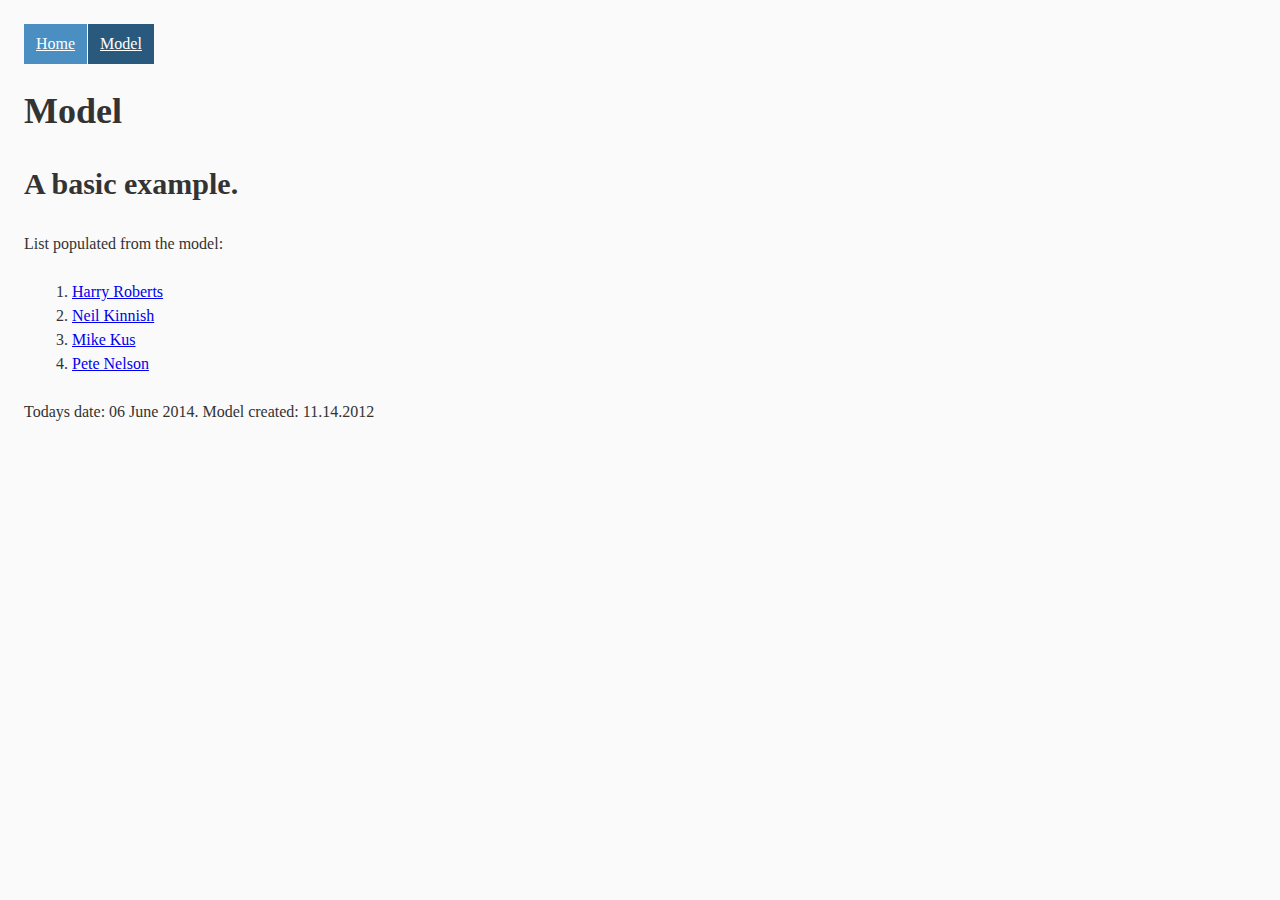
==== model/index.html @ 12a964da "auto commit (mixture)" ====
<!doctype html>
<html lang="en">
    <head>
        <meta charset="utf-8">
        <title>Model Example : Mixture + inuit.css</title>
        <link href="/public/styles/your-project.min.css" rel="stylesheet" type="text/css" media="all"/>
        <!-- TODO: Complete this project :) -->
    </head>
    <body class="wrapper">
        <ul class="nav  nav--block  foo">
	<li ><a href="/">Home</a></li><!--
	--><li class="current"><a href="/model">Model</a></li>
</ul>
        <div class="container">
            
	<h1>Model</h1>
	<h2>A basic example.</h2>
	<p>List populated from the model:</p>
	<ol>
		
				<li><a href="http://twitter.com/@csswizardry">Harry Roberts</a></li>
		
				<li><a href="http://twitter.com/@neiltak">Neil Kinnish</a></li>
		
				<li><a href="http://twitter.com/@mikekus">Mike Kus</a></li>
		
				<li><a href="http://twitter.com/@petetak">Pete Nelson</a></li>
		
	</ol>
	<p>Todays date: 06 June 2014. Model created: 11.14.2012</p>

        </div>
    </body>
</html>
---- public/styles/your-project.min.css ----
@charset "UTF-8";/*!*
 *
 * inuitcss.com -- @inuitcss -- @csswizardry
 *
 *//*! normalize.css v2.1.0 | MIT License | git.io/normalize */article,aside,details,figcaption,figure,footer,header,hgroup,main,nav,section,summary{display:block}audio,canvas,video{display:inline-block}audio:not([controls]){display:none;height:0}[hidden]{display:none}html{-webkit-text-size-adjust:100%;-ms-text-size-adjust:100%}body{margin:0}a:focus{outline:thin dotted}a:active,a:hover{outline:0}abbr[title]{border-bottom:1px dotted}b,strong{font-weight:700}dfn{font-style:italic}hr{-moz-box-sizing:content-box;box-sizing:content-box;height:0}mark{background:#ff0;color:#000}code,kbd,pre,samp{font-family:monospace,serif;font-size:1em}pre{white-space:pre-wrap}small{font-size:80%}sub,sup{font-size:75%;line-height:0;position:relative;vertical-align:baseline}sup{top:-.5em}sub{bottom:-.25em}img{border:0}svg:not(:root){overflow:hidden}figure{margin:0}fieldset{border:1px solid silver}legend{border:0}button,input,select,textarea{font-family:inherit;font-size:100%;margin:0}button,input{line-height:normal}button,select{text-transform:none}button,html input[type=button],input[type=reset],input[type=submit]{-webkit-appearance:button;cursor:pointer}button[disabled],html input[disabled]{cursor:default}input[type=checkbox],input[type=radio]{box-sizing:border-box;padding:0}input[type=search]{-webkit-appearance:textfield;-moz-box-sizing:content-box;-webkit-box-sizing:content-box;box-sizing:content-box}input[type=search]::-webkit-search-cancel-button,input[type=search]::-webkit-search-decoration{-webkit-appearance:none}button::-moz-focus-inner,input::-moz-focus-inner{border:0;padding:0}textarea{overflow:auto;vertical-align:top}table{border-collapse:collapse;border-spacing:0}*,:after,:before{-webkit-box-sizing:border-box;-moz-box-sizing:border-box;-ms-box-sizing:border-box;-o-box-sizing:border-box;box-sizing:border-box}blockquote,caption,dd,dl,fieldset,form,h1,h2,h3,h4,h5,h6,hr,legend,ol,p,pre,table,td,th,ul{margin:0;padding:0}abbr[title],dfn[title]{cursor:help}ins,u{text-decoration:none}ins{border-bottom:1px solid}img{font-style:italic}button,input,label,option,select,textarea{cursor:pointer}.text-input:active,.text-input:focus,textarea:active,textarea:focus{cursor:text;outline:0}.cf:after,.nav:after{content:"";display:table;clear:both}.form-fields>li,.island,.islet,.media,address,blockquote,dl,fieldset,figure,h1,h2,h3,h4,h5,h6,hgroup,ol,p,pre,table,ul{margin-bottom:24px;margin-bottom:1.5rem}.islet .form-fields>li,.islet .island,.islet .islet,.islet .media,.islet address,.islet blockquote,.islet dl,.islet fieldset,.islet figure,.islet h1,.islet h2,.islet h3,.islet h4,.islet h5,.islet h6,.islet hgroup,.islet ol,.islet p,.islet pre,.islet table,.islet ul{margin-bottom:12px;margin-bottom:.75rem}.landmark{margin-bottom:48px;margin-bottom:3rem}hr{margin-bottom:22px;margin-bottom:1.375rem}dd,ol,ul{margin-left:48px;margin-left:3rem}html{font:1em/1.5 sans-serif;overflow-y:scroll;min-height:100%}.alpha,h1{font-size:36px;font-size:2.25rem;line-height:1.33333}.beta,h2{font-size:30px;font-size:1.875rem;line-height:1.6}.gamma,h3{font-size:24px;font-size:1.5rem;line-height:1}.delta,h4{font-size:20px;font-size:1.25rem;line-height:1.2}.epsilon,h5{font-size:16px;font-size:1rem;line-height:1.5}.zeta,h6{font-size:14px;font-size:.875rem;line-height:1.71429}hgroup .hN{margin-bottom:0}.giga{font-size:96px;font-size:6rem;line-height:1}.mega{font-size:72px;font-size:4.5rem;line-height:1}.kilo{font-size:48px;font-size:3rem;line-height:1}.lead,.lede{font-size:18px;font-size:1.125rem;line-height:1.33333}.milli,.smallprint{font-size:12px;font-size:.75rem;line-height:2}.micro{font-size:10px;font-size:.625rem;line-height:2.4}q{quotes:"\2018" "\2019" "\201C" "\201D"}q:before{content:"\2018";content:open-quote}q:after{content:"\2019";content:close-quote}q q:before{content:"\201C";content:open-quote}q q:after{content:"\201D";content:close-quote}blockquote{quotes:"\201C" "\201D"}blockquote p:before{content:"\201C";content:open-quote}blockquote p:after{content:"";content:no-close-quote}blockquote p:last-of-type:after{content:"\201D";content:close-quote}blockquote q:before{content:"\2018";content:open-quote}blockquote q:after{content:"\2019";content:close-quote}blockquote{text-indent:-.41em}blockquote p:last-of-type{margin-bottom:0}.source{display:block;text-indent:0}.source:before{content:"\2014"}pre{overflow:auto}pre mark{background:0 0;border-bottom:1px solid;color:inherit}.code-comment{opacity:.75;filter:alpha(opacity=75)}.line-numbers{font-family:monospace,serif;list-style:decimal-leading-zero inside;white-space:nowrap;overflow:auto;margin-left:0}.line-numbers code{white-space:pre}img{max-width:100%}img[height],img[width]{max-width:none}.img--round{border-radius:4px}.img--right{float:right;margin-bottom:24px;margin-left:24px}.img--left{float:left;margin-right:24px;margin-bottom:24px}.img--center{display:block;margin-right:auto;margin-bottom:24px;margin-left:auto}.img--short{height:120px}.img--medium{height:240px}.img--tall{height:360px}figure>img{display:block}li>ol,li>ul{margin-bottom:0}.numbered-list{list-style-type:decimal}table{width:100%}td,th{padding:6px;text-align:left}@media screen and (min-width:480px){td,th{padding:12px}}[colspan]{text-align:center}[colspan="1"]{text-align:left}[rowspan]{vertical-align:middle}[rowspan="1"]{vertical-align:top}.numerical{text-align:right}.t5{width:5%}.t10{width:10%}.t12{width:12.5%}.t15{width:15%}.t20{width:20%}.t25{width:25%}.t30{width:30%}.t33{width:33.333%}.t35{width:35%}.t37{width:37.5%}.t40{width:40%}.t45{width:45%}.t50{width:50%}.t55{width:55%}.t60{width:60%}.t62{width:62.5%}.t65{width:65%}.t66{width:66.666%}.t70{width:70%}.t75{width:75%}.t80{width:80%}.t85{width:85%}.t87{width:87.5%}.t90{width:90%}.t95{width:95%}.table--bordered td,.table--bordered th{border:1px solid #ccc}.table--bordered td:empty,.table--bordered th:empty{border:none}.table--bordered thead tr:last-child th{border-bottom-width:2px}.table--bordered tbody tr th:last-of-type{border-right-width:2px}.table--striped tbody tr:nth-of-type(odd){background-color:#ffc}.table--data{font:12px/1.5 sans-serif}fieldset{padding:24px}.form-fields{list-style:none;margin:0}.form-fields>li:last-child{margin-bottom:0}.label,label{display:block}.additional{display:block;font-weight:400}.check-list{list-style:none;margin:0}.check-label,.check-list .label,.check-list label{display:inline-block}.spoken-form label{display:inline-block;font:inherit}.extra-help{display:inline-block;visibility:hidden}.text-input:active+.extra-help,.text-input:focus+.extra-help{visibility:visible}.nav{list-style:none;margin-left:0}.nav>li,.nav>li>a{display:inline-block;*display:inline;zoom:1}.nav--stacked>li{display:list-item}.nav--stacked>li>a{display:block}.nav--banner{text-align:center}.nav--block{line-height:1;letter-spacing:-.31em;word-spacing:-.43em;white-space:nowrap}.nav--block>li{letter-spacing:normal;word-spacing:normal}.nav--block>li>a{padding:12px}.nav--fit{display:table;width:100%}.nav--fit>li{display:table-cell}.nav--fit>li>a{display:block}.nav--keywords>li:after{content:"\002C" "\00A0"}.nav--keywords>li:last-child:after{display:none}/*!*
 * 
 * @csswizardry -- csswizardry.com/beautons
 * 
 */.btn{display:inline-block;vertical-align:middle;white-space:nowrap;font-family:inherit;font-size:100%;cursor:pointer;border:none;margin:0;padding-top:0;padding-bottom:0;line-height:3;padding-right:1em;padding-left:1em;border-radius:4px}.btn,.btn:hover{text-decoration:none}.btn:active,.btn:focus{outline:0}.btn--small{padding-right:.5em;padding-left:.5em;line-height:2}.btn--large{padding-right:1.5em;padding-left:1.5em;line-height:4}.btn--huge{padding-right:2em;padding-left:2em;line-height:5}.btn--full{width:100%;padding-right:0;padding-left:0;text-align:center}.btn--alpha{font-size:3rem}.btn--beta{font-size:2rem}.btn--gamma{font-size:1rem}.btn--natural{vertical-align:baseline;font-size:inherit;line-height:inherit;padding-right:.5em;padding-left:.5em}.btn--positive{background-color:#4A993E;color:#fff}.btn--negative{background-color:#b33630;color:#fff}.btn--inactive,.btn--inactive:active,.btn--inactive:focus,.btn--inactive:hover{background-color:#ddd;color:#777;cursor:text}.btn--soft{border-radius:200px}.btn--hard{border-radius:0}.one-whole{width:100%}.five-tenths,.four-eighths,.one-half,.six-twelfths,.three-sixths,.two-quarters{width:50%}.four-twelfths,.one-third,.two-sixths{width:33.333%}.eight-twelfths,.four-sixths,.two-thirds{width:66.666%}.one-quarter,.three-twelfths,.two-eighths{width:25%}.nine-twelfths,.six-eighths,.three-quarters{width:75%}.one-fifth,.two-tenths{width:20%}.four-tenths,.two-fifths{width:40%}.six-tenths,.three-fifths{width:60%}.eight-tenths,.four-fifths{width:80%}.one-sixth,.two-twelfths{width:16.666%}.five-sixths,.ten-twelfths{width:83.333%}.one-eighth{width:12.5%}.three-eighths{width:37.5%}.five-eighths{width:62.5%}.seven-eighths{width:87.5%}.one-tenth{width:10%}.three-tenths{width:30%}.seven-tenths{width:70%}.nine-tenths{width:90%}.one-twelfth{width:8.333%}.five-twelfths{width:41.666%}.seven-twelfths{width:58.333%}.eleven-twelfths{width:91.666%}@media only screen and (max-width:480px){.palm-one-whole{width:100%}.palm-five-tenths,.palm-four-eighths,.palm-one-half,.palm-six-twelfths,.palm-three-sixths,.palm-two-quarters{width:50%}.palm-four-twelfths,.palm-one-third,.palm-two-sixths{width:33.333%}.palm-eight-twelfths,.palm-four-sixths,.palm-two-thirds{width:66.666%}.palm-one-quarter,.palm-three-twelfths,.palm-two-eighths{width:25%}.palm-nine-twelfths,.palm-six-eighths,.palm-three-quarters{width:75%}.palm-one-fifth,.palm-two-tenths{width:20%}.palm-four-tenths,.palm-two-fifths{width:40%}.palm-six-tenths,.palm-three-fifths{width:60%}.palm-eight-tenths,.palm-four-fifths{width:80%}.palm-one-sixth,.palm-two-twelfths{width:16.666%}.palm-five-sixths,.palm-ten-twelfths{width:83.333%}.palm-one-eighth{width:12.5%}.palm-three-eighths{width:37.5%}.palm-five-eighths{width:62.5%}.palm-seven-eighths{width:87.5%}.palm-one-tenth{width:10%}.palm-three-tenths{width:30%}.palm-seven-tenths{width:70%}.palm-nine-tenths{width:90%}.palm-one-twelfth{width:8.333%}.palm-five-twelfths{width:41.666%}.palm-seven-twelfths{width:58.333%}.palm-eleven-twelfths{width:91.666%}}@media only screen and (min-width:481px) and (max-width:1023px){.lap-one-whole{width:100%}.lap-five-tenths,.lap-four-eighths,.lap-one-half,.lap-six-twelfths,.lap-three-sixths,.lap-two-quarters{width:50%}.lap-four-twelfths,.lap-one-third,.lap-two-sixths{width:33.333%}.lap-eight-twelfths,.lap-four-sixths,.lap-two-thirds{width:66.666%}.lap-one-quarter,.lap-three-twelfths,.lap-two-eighths{width:25%}.lap-nine-twelfths,.lap-six-eighths,.lap-three-quarters{width:75%}.lap-one-fifth,.lap-two-tenths{width:20%}.lap-four-tenths,.lap-two-fifths{width:40%}.lap-six-tenths,.lap-three-fifths{width:60%}.lap-eight-tenths,.lap-four-fifths{width:80%}.lap-one-sixth,.lap-two-twelfths{width:16.666%}.lap-five-sixths,.lap-ten-twelfths{width:83.333%}.lap-one-eighth{width:12.5%}.lap-three-eighths{width:37.5%}.lap-five-eighths{width:62.5%}.lap-seven-eighths{width:87.5%}.lap-one-tenth{width:10%}.lap-three-tenths{width:30%}.lap-seven-tenths{width:70%}.lap-nine-tenths{width:90%}.lap-one-twelfth{width:8.333%}.lap-five-twelfths{width:41.666%}.lap-seven-twelfths{width:58.333%}.lap-eleven-twelfths{width:91.666%}}@media only screen and (min-width:481px){.lap-and-up-one-whole{width:100%}.lap-and-up-five-tenths,.lap-and-up-four-eighths,.lap-and-up-one-half,.lap-and-up-six-twelfths,.lap-and-up-three-sixths,.lap-and-up-two-quarters{width:50%}.lap-and-up-four-twelfths,.lap-and-up-one-third,.lap-and-up-two-sixths{width:33.333%}.lap-and-up-eight-twelfths,.lap-and-up-four-sixths,.lap-and-up-two-thirds{width:66.666%}.lap-and-up-one-quarter,.lap-and-up-three-twelfths,.lap-and-up-two-eighths{width:25%}.lap-and-up-nine-twelfths,.lap-and-up-six-eighths,.lap-and-up-three-quarters{width:75%}.lap-and-up-one-fifth,.lap-and-up-two-tenths{width:20%}.lap-and-up-four-tenths,.lap-and-up-two-fifths{width:40%}.lap-and-up-six-tenths,.lap-and-up-three-fifths{width:60%}.lap-and-up-eight-tenths,.lap-and-up-four-fifths{width:80%}.lap-and-up-one-sixth,.lap-and-up-two-twelfths{width:16.666%}.lap-and-up-five-sixths,.lap-and-up-ten-twelfths{width:83.333%}.lap-and-up-one-eighth{width:12.5%}.lap-and-up-three-eighths{width:37.5%}.lap-and-up-five-eighths{width:62.5%}.lap-and-up-seven-eighths{width:87.5%}.lap-and-up-one-tenth{width:10%}.lap-and-up-three-tenths{width:30%}.lap-and-up-seven-tenths{width:70%}.lap-and-up-nine-tenths{width:90%}.lap-and-up-one-twelfth{width:8.333%}.lap-and-up-five-twelfths{width:41.666%}.lap-and-up-seven-twelfths{width:58.333%}.lap-and-up-eleven-twelfths{width:91.666%}}@media only screen and (max-width:1023px){.portable-one-whole{width:100%}.portable-five-tenths,.portable-four-eighths,.portable-one-half,.portable-six-twelfths,.portable-three-sixths,.portable-two-quarters{width:50%}.portable-four-twelfths,.portable-one-third,.portable-two-sixths{width:33.333%}.portable-eight-twelfths,.portable-four-sixths,.portable-two-thirds{width:66.666%}.portable-one-quarter,.portable-three-twelfths,.portable-two-eighths{width:25%}.portable-nine-twelfths,.portable-six-eighths,.portable-three-quarters{width:75%}.portable-one-fifth,.portable-two-tenths{width:20%}.portable-four-tenths,.portable-two-fifths{width:40%}.portable-six-tenths,.portable-three-fifths{width:60%}.portable-eight-tenths,.portable-four-fifths{width:80%}.portable-one-sixth,.portable-two-twelfths{width:16.666%}.portable-five-sixths,.portable-ten-twelfths{width:83.333%}.portable-one-eighth{width:12.5%}.portable-three-eighths{width:37.5%}.portable-five-eighths{width:62.5%}.portable-seven-eighths{width:87.5%}.portable-one-tenth{width:10%}.portable-three-tenths{width:30%}.portable-seven-tenths{width:70%}.portable-nine-tenths{width:90%}.portable-one-twelfth{width:8.333%}.portable-five-twelfths{width:41.666%}.portable-seven-twelfths{width:58.333%}.portable-eleven-twelfths{width:91.666%}}@media only screen and (min-width:1024px){.desk-one-whole{width:100%}.desk-five-tenths,.desk-four-eighths,.desk-one-half,.desk-six-twelfths,.desk-three-sixths,.desk-two-quarters{width:50%}.desk-four-twelfths,.desk-one-third,.desk-two-sixths{width:33.333%}.desk-eight-twelfths,.desk-four-sixths,.desk-two-thirds{width:66.666%}.desk-one-quarter,.desk-three-twelfths,.desk-two-eighths{width:25%}.desk-nine-twelfths,.desk-six-eighths,.desk-three-quarters{width:75%}.desk-one-fifth,.desk-two-tenths{width:20%}.desk-four-tenths,.desk-two-fifths{width:40%}.desk-six-tenths,.desk-three-fifths{width:60%}.desk-eight-tenths,.desk-four-fifths{width:80%}.desk-one-sixth,.desk-two-twelfths{width:16.666%}.desk-five-sixths,.desk-ten-twelfths{width:83.333%}.desk-one-eighth{width:12.5%}.desk-three-eighths{width:37.5%}.desk-five-eighths{width:62.5%}.desk-seven-eighths{width:87.5%}.desk-one-tenth{width:10%}.desk-three-tenths{width:30%}.desk-seven-tenths{width:70%}.desk-nine-tenths{width:90%}.desk-one-twelfth{width:8.333%}.desk-five-twelfths{width:41.666%}.desk-seven-twelfths{width:58.333%}.desk-eleven-twelfths{width:91.666%}}.brand{font-family:"Helvetica Neue",sans-serif!important;color:#4a8ec2!important}.brand-face{font-family:"Helvetica Neue",sans-serif!important}.brand-color,.brand-colour{color:#4a8ec2!important}.float--right{float:right!important}.float--left{float:left!important}.float--none{float:none!important}.text--left{text-align:left!important}.text--center{text-align:center!important}.text--right{text-align:right!important}.weight--light{font-weight:300!important}.weight--normal{font-weight:400!important}.weight--semibold{font-weight:600!important}.push{margin:24px!important}.push--top{margin-top:24px!important}.push--right{margin-right:24px!important}.push--bottom{margin-bottom:24px!important}.push--left{margin-left:24px!important}.push--ends{margin-top:24px!important;margin-bottom:24px!important}.push--sides{margin-right:24px!important;margin-left:24px!important}.push-half{margin:12px!important}.push-half--top{margin-top:12px!important}.push-half--right{margin-right:12px!important}.push-half--bottom{margin-bottom:12px!important}.push-half--left{margin-left:12px!important}.push-half--ends{margin-top:12px!important;margin-bottom:12px!important}.push-half--sides{margin-right:12px!important;margin-left:12px!important}.flush{margin:0!important}.flush--top{margin-top:0!important}.flush--right{margin-right:0!important}.flush--bottom{margin-bottom:0!important}.flush--left{margin-left:0!important}.flush--ends{margin-top:0!important;margin-bottom:0!important}.flush--sides{margin-right:0!important;margin-left:0!important}.soft{padding:24px!important}.soft--top{padding-top:24px!important}.soft--right{padding-right:24px!important}.soft--bottom{padding-bottom:24px!important}.soft--left{padding-left:24px!important}.soft--ends{padding-top:24px!important;padding-bottom:24px!important}.soft--sides{padding-right:24px!important;padding-left:24px!important}.soft-half{padding:12px!important}.soft-half--top{padding-top:12px!important}.soft-half--right{padding-right:12px!important}.soft-half--bottom{padding-bottom:12px!important}.soft-half--left{padding-left:12px!important}.soft-half--ends{padding-top:12px!important;padding-bottom:12px!important}.soft-half--sides{padding-right:12px!important;padding-left:12px!important}.hard{padding:0!important}.hard--top{padding-top:0!important}.hard--right{padding-right:0!important}.hard--bottom{padding-bottom:0!important}.hard--left{padding-left:0!important}.hard--ends{padding-top:0!important;padding-bottom:0!important}.hard--sides{padding-right:0!important;padding-left:0!important}.full-bleed{margin-right:-24px!important;margin-left:-24px!important}.islet .full-bleed{margin-right:-12px!important;margin-left:-12px!important}.informative{cursor:help!important}.muted{opacity:.5!important;filter:alpha(opacity=50)!important}.proceed{text-align:right!important}.go:after{content:"\00A0" "\00BB"!important}.caps{text-transform:uppercase!important}.accessibility,.visuallyhidden{border:0!important;clip:rect(0 0 0 0)!important;height:1px!important;margin:-1px!important;overflow:hidden!important;padding:0!important;position:absolute!important;width:1px!important}@media only screen and (max-width:480px){.accessibility--palm,.visuallyhidden--palm{border:0!important;clip:rect(0 0 0 0)!important;height:1px!important;margin:-1px!important;overflow:hidden!important;padding:0!important;position:absolute!important;width:1px!important}}@media only screen and (min-width:481px) and (max-width:1023px){.accessibility--lap,.visuallyhidden--lap{border:0!important;clip:rect(0 0 0 0)!important;height:1px!important;margin:-1px!important;overflow:hidden!important;padding:0!important;position:absolute!important;width:1px!important}}@media only screen and (min-width:481px){.accessibility--lap-and-up,.visuallyhidden--lap-and-up{border:0!important;clip:rect(0 0 0 0)!important;height:1px!important;margin:-1px!important;overflow:hidden!important;padding:0!important;position:absolute!important;width:1px!important}}@media only screen and (max-width:1023px){.accessibility--portable,.visuallyhidden--portable{border:0!important;clip:rect(0 0 0 0)!important;height:1px!important;margin:-1px!important;overflow:hidden!important;padding:0!important;position:absolute!important;width:1px!important}}@media only screen and (min-width:1024px){.accessibility--desk,.visuallyhidden--desk{border:0!important;clip:rect(0 0 0 0)!important;height:1px!important;margin:-1px!important;overflow:hidden!important;padding:0!important;position:absolute!important;width:1px!important}}@media only screen and (min-width:1200px){.accessibility--desk-wide,.visuallyhidden--desk-wide{border:0!important;clip:rect(0 0 0 0)!important;height:1px!important;margin:-1px!important;overflow:hidden!important;padding:0!important;position:absolute!important;width:1px!important}}html{font-family:Georgia,serif;padding:24px;background-color:#fafafa;color:#333}.foo>li>a{background-color:#4a8ec2;color:#fff;border-left:1px solid #fff}.foo>li:first-child>a{border-left:none}.foo>li.current>a{background-color:#29597c}
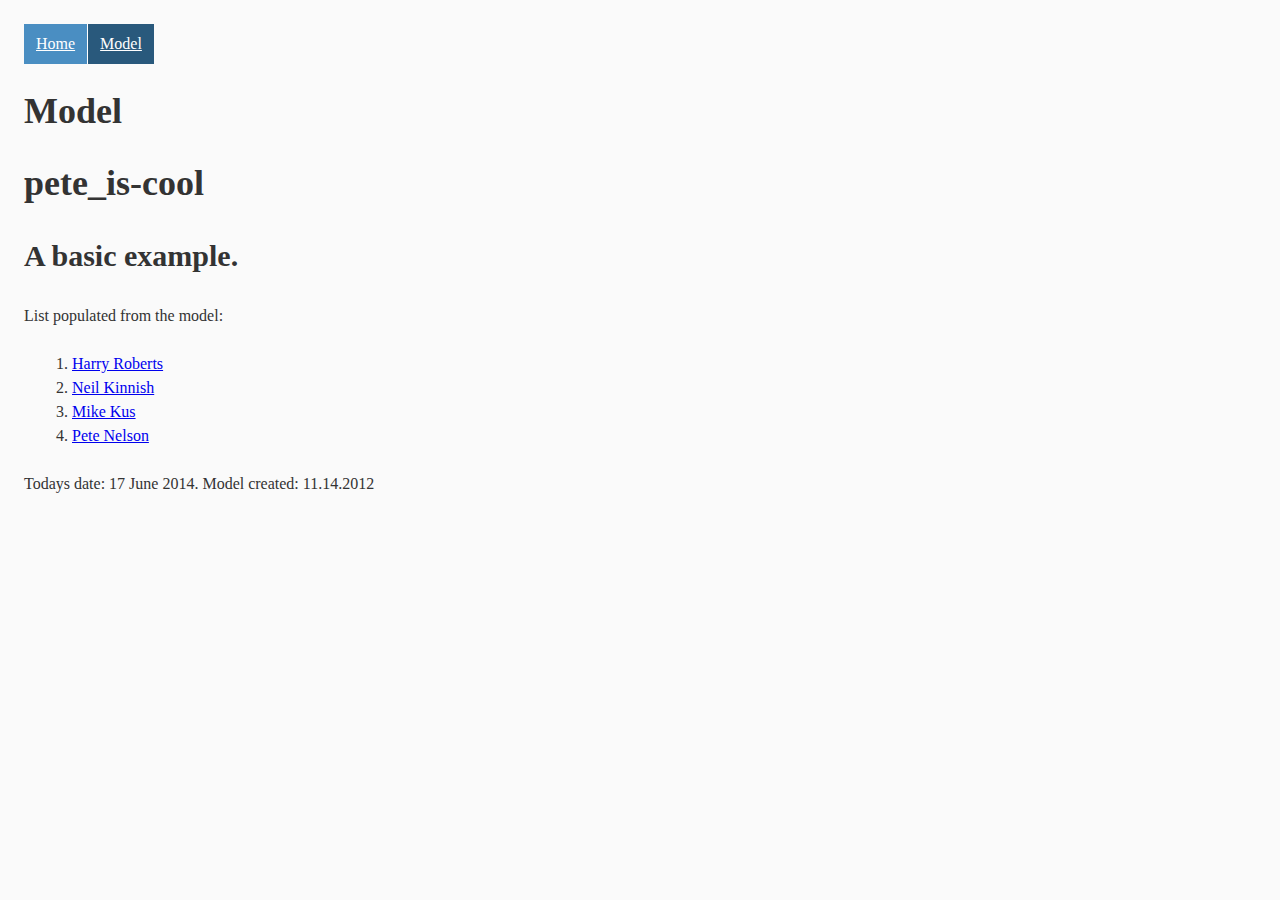
==== commit bf033772: "auto commit (mixture)" ====
--- a/model/index.html
+++ b/model/index.html
@@ -3,17 +3,18 @@
     <head>
         <meta charset="utf-8">
         <title>Model Example : Mixture + inuit.css</title>
-        <link href="/public/styles/your-project.min.css" rel="stylesheet" type="text/css" media="all"/>
+        <link href="../public/styles/your-project.min.css" rel="stylesheet" type="text/css" media="all"/>
         <!-- TODO: Complete this project :) -->
     </head>
     <body class="wrapper">
         <ul class="nav  nav--block  foo">
-	<li ><a href="/">Home</a></li><!--
-	--><li class="current"><a href="/model">Model</a></li>
+	<li ><a href="../index.html">Home</a></li><!--
+	--><li class="current"><a href="index.html">Model</a></li>
 </ul>
         <div class="container">
             
 	<h1>Model</h1>
+	<h1>pete_is-cool</h1>
 	<h2>A basic example.</h2>
 	<p>List populated from the model:</p>
 	<ol>
@@ -27,7 +28,7 @@
 				<li><a href="http://twitter.com/@petetak">Pete Nelson</a></li>
 		
 	</ol>
-	<p>Todays date: 06 June 2014. Model created: 11.14.2012</p>
+	<p>Todays date: 17 June 2014. Model created: 11.14.2012</p>
 
         </div>
     </body>
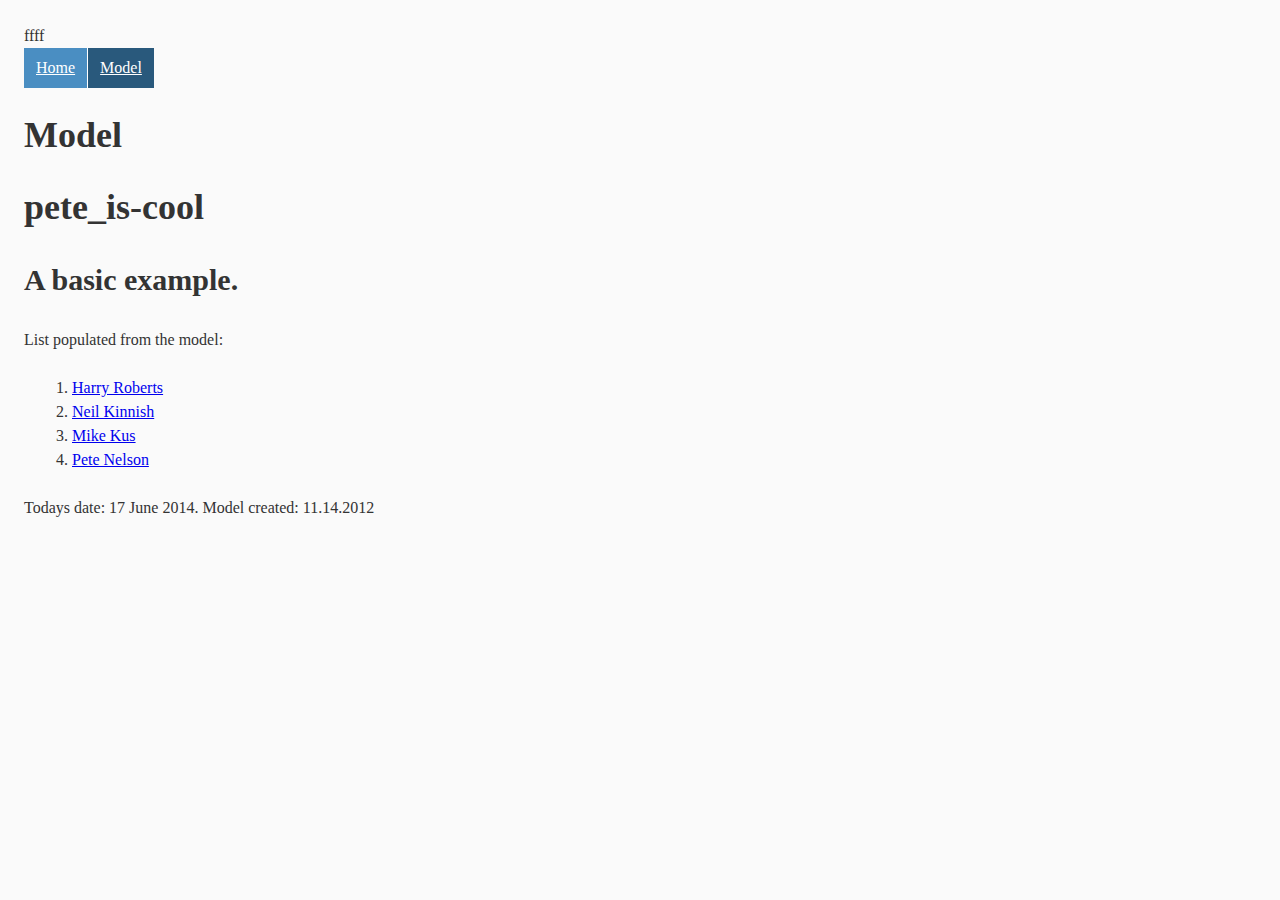
==== commit 3de344ee: "auto commit (mixture)" ====
--- a/model/index.html
+++ b/model/index.html
@@ -1,5 +1,5 @@
 <!doctype html>
-<html lang="en">
+<html lang="en">ffff
     <head>
         <meta charset="utf-8">
         <title>Model Example : Mixture + inuit.css</title>
